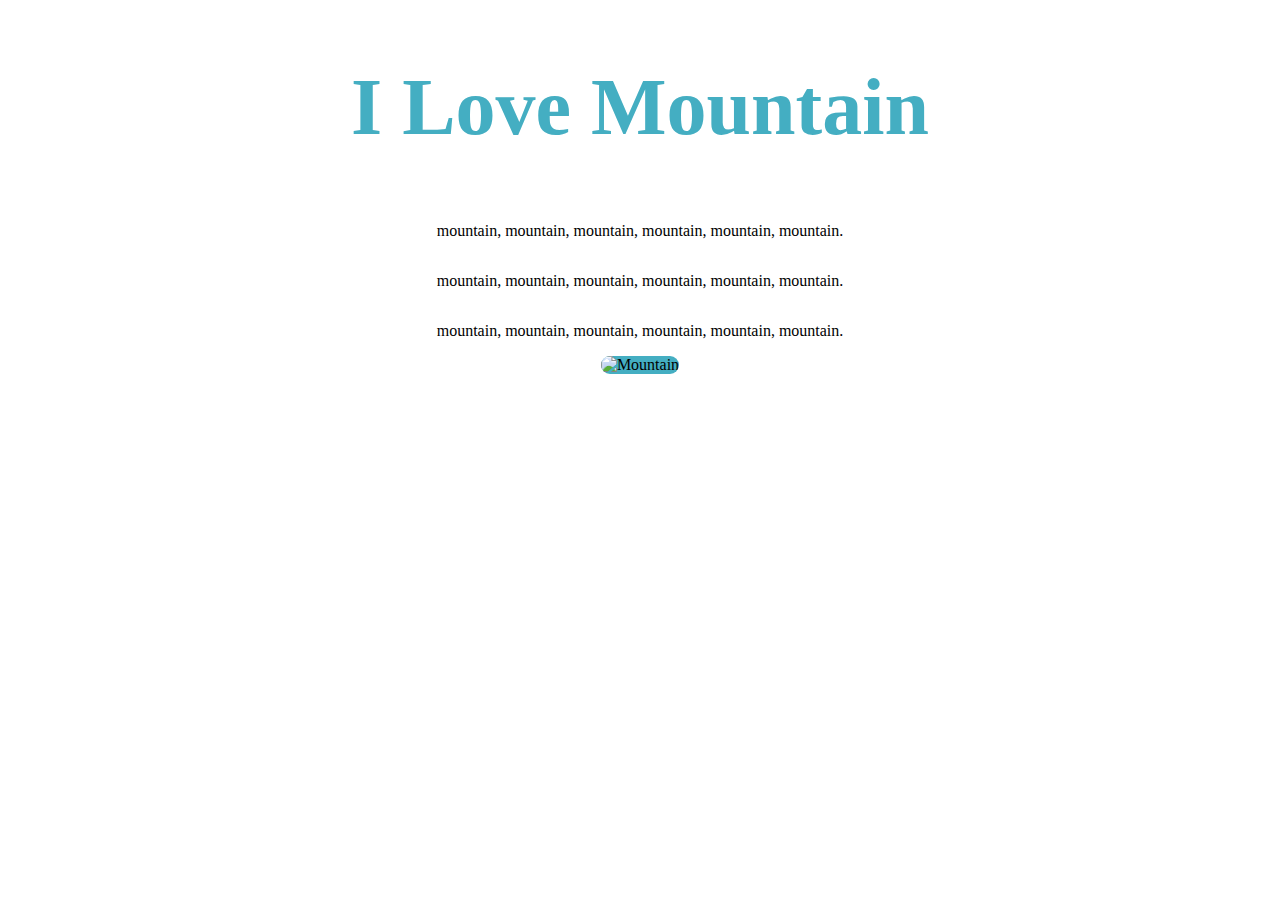
==== CSS-Bacon_fansite/index.html @ bfa93b6c "WIP Intro CSS" ====
<!DOCTYPE html>
<html lang="en">

<head>
    <meta charset="UTF-8">
    <meta http-equiv="X-UA-Compatible" content="IE=edge">
    <meta name="viewport" content="width=device-width, initial-scale=1.0">
    <title>Mountain Fansite</title>
    <link rel="stylesheet" href="css/styles.css">
</head>

<body>
    <h1>I Love Mountain</h1>
    <p>mountain, mountain, mountain, mountain, mountain, mountain.</p>
    <p>mountain, mountain, mountain, mountain, mountain, mountain.</p>
    <p>mountain, mountain, mountain, mountain, mountain, mountain.</p>
    <img src="https://em-content.zobj.net/thumbs/120/apple/325/mountain_26f0-fe0f.png" alt="Mountain">

</body>

</html>
---- CSS-Bacon_fansite/css/styles.css ----
body {
	display: flex;
	flex-direction: column;
	flex-wrap: wrap;
}

h1 {
	color: #44aec2;
	font-size: 80px;
	text-align: center;
}

p {
	text-align: center;
}

img {
	margin: 0 auto;
	display: flex;
	align-items: center;
	justify-content: center;
	background-color: #44aec2;
	border-radius: 10px;
}
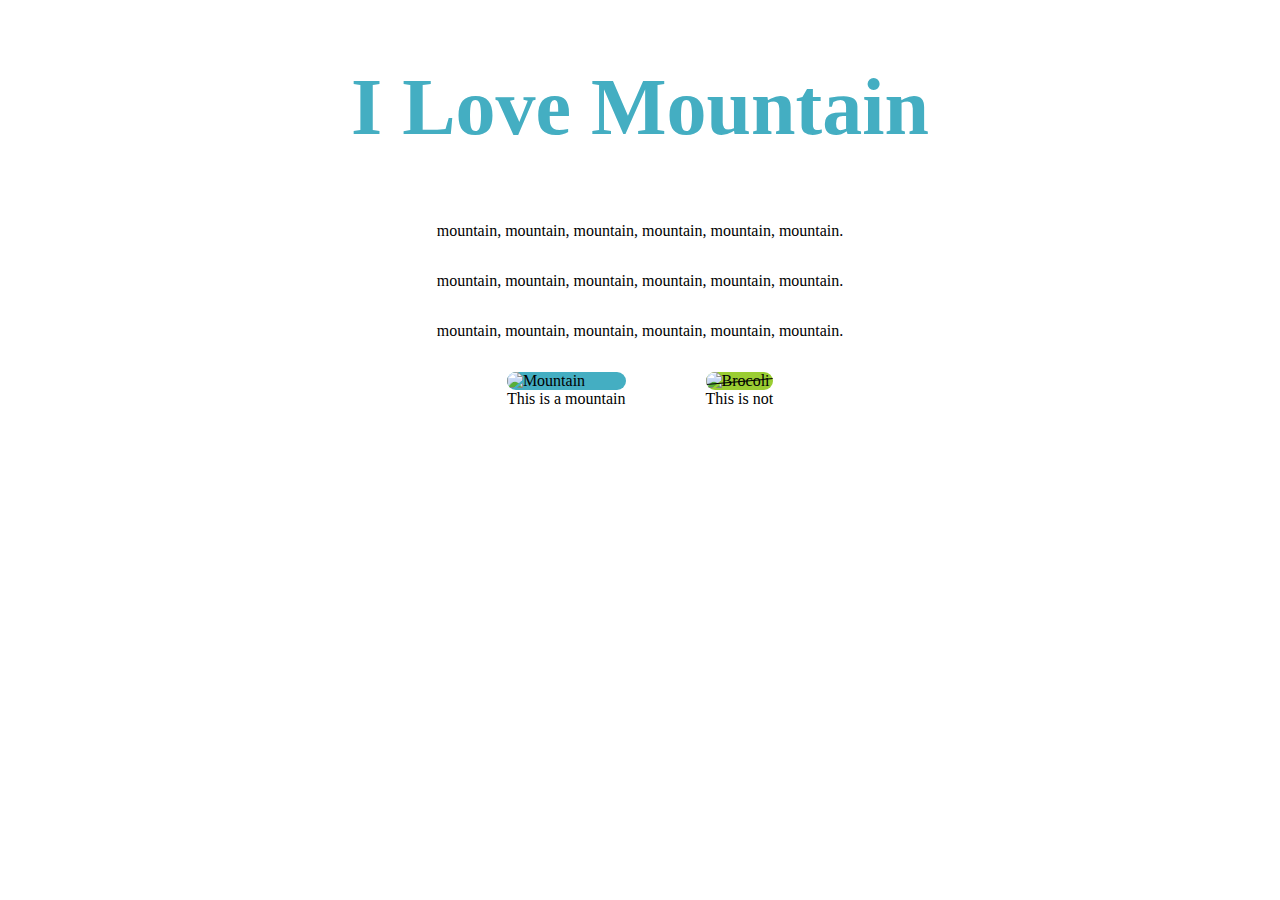
==== commit 7ade266d: "WIP Intro CSS completed" ====
--- a/CSS-Bacon_fansite/index.html
+++ b/CSS-Bacon_fansite/index.html
@@ -14,8 +14,18 @@
     <p>mountain, mountain, mountain, mountain, mountain, mountain.</p>
     <p>mountain, mountain, mountain, mountain, mountain, mountain.</p>
     <p>mountain, mountain, mountain, mountain, mountain, mountain.</p>
-    <img src="https://em-content.zobj.net/thumbs/120/apple/325/mountain_26f0-fe0f.png" alt="Mountain">
-
+    <div class="image-section">
+        <figure>
+            <img class="mountain" src="https://em-content.zobj.net/thumbs/120/apple/325/mountain_26f0-fe0f.png"
+                alt="Mountain">
+            <figcaption>This is a mountain</figcaption>
+        </figure>
+        <figure>
+            <img class="bacon strikethrough" src="https://em-content.zobj.net/thumbs/120/apple/325/bacon_1f953.png"
+                alt="Brocoli">
+            <figcaption>This is not</figcaption>
+        </figure>
+    </div>
 </body>
 
 </html>--- a/CSS-Bacon_fansite/css/styles.css
+++ b/CSS-Bacon_fansite/css/styles.css
@@ -1,13 +1,16 @@
+/***** Tag Selector ****/
+
 body {
 	display: flex;
 	flex-direction: column;
-	flex-wrap: wrap;
+	justify-content: center;
 }
 
 h1 {
 	color: #44aec2;
+	display: flex;
 	font-size: 80px;
-	text-align: center;
+	justify-content: center;
 }
 
 p {
@@ -15,10 +18,52 @@
 }
 
 img {
+	align-items: center;
+	border-radius: 10px;
+	display: flex;
+	justify-content: center;
 	margin: 0 auto;
+}
+
+img:hover {
+	background-color: #33425b;
+}
+
+/***** Class Selector ****/
+
+.image-section {
 	display: flex;
-	align-items: center;
+	flex-wrap: wrap;
 	justify-content: center;
+}
+
+.image-section figcaption {
+	text-align: center;
+}
+
+.mountain {
 	background-color: #44aec2;
-	border-radius: 10px;
 }
+
+.bacon {
+	background-color: yellowgreen;
+}
+
+.strikethrough {
+	position: relative;
+}
+.strikethrough:before {
+	position: absolute;
+	content: '';
+	left: 0;
+	top: 50%;
+	right: 0;
+	border-top: 1px solid;
+	border-color: inherit;
+
+	-webkit-transform: rotate(-5deg);
+	-moz-transform: rotate(-5deg);
+	-ms-transform: rotate(-5deg);
+	-o-transform: rotate(-5deg);
+	transform: rotate(-5deg);
+}
